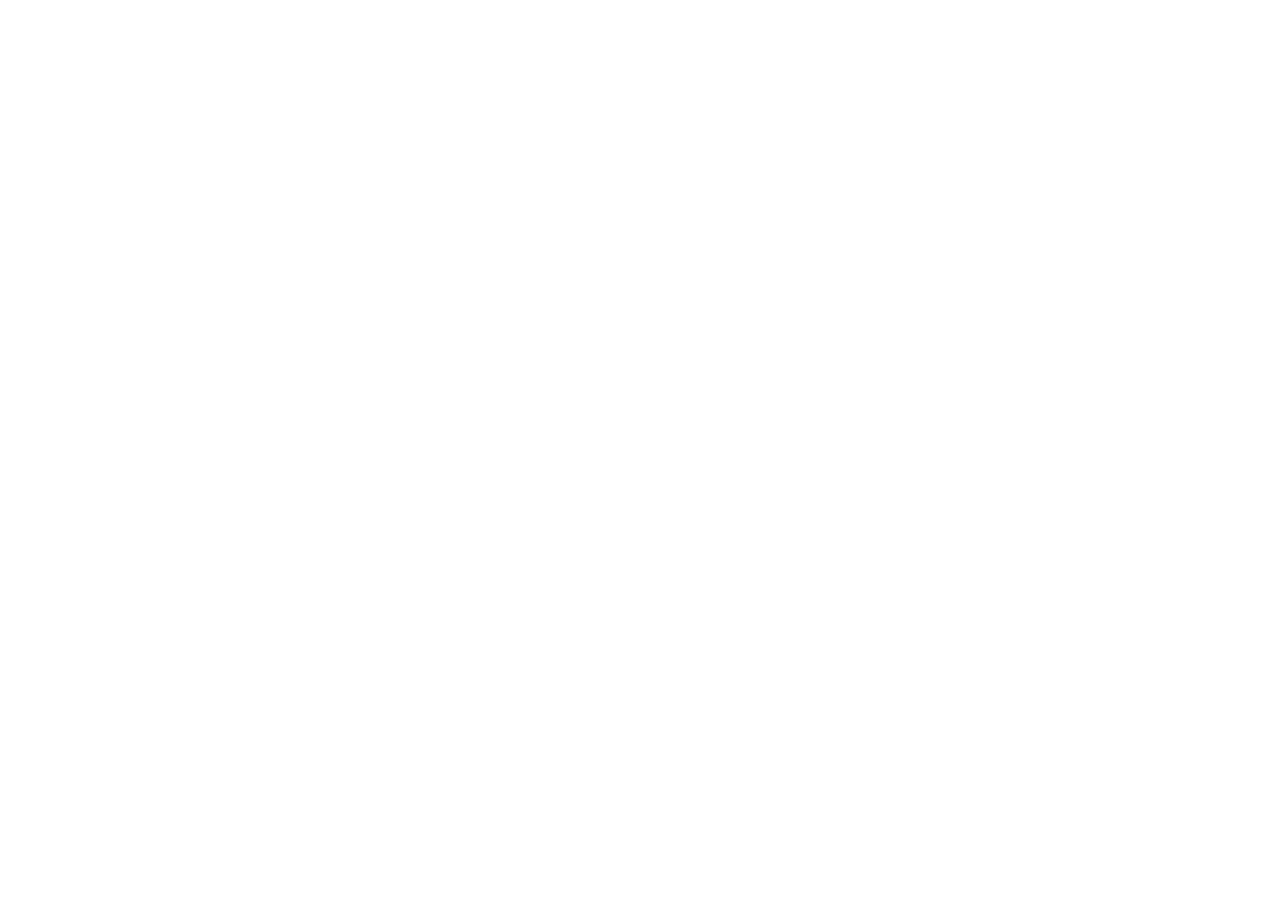
==== freecodecamp/Advanced Front End Development Projects/02pomodoroClock.html @ f463c7fc "add podomoro clock init" ====
<!DOCTYPE html>
<html>
<head>
  <meta content="text/html; charset=utf-8" http-equiv="Content-Type"  name="viewport" content="width=device-width; initial-scale=1.0; maximum-scale=1.0;"/>
  <title>HOPES</title>
  <link rel="stylesheet" href="https://maxcdn.bootstrapcdn.com/bootstrap/3.3.7/css/bootstrap.min.css">
  <link href="https://fonts.googleapis.com/css?family=Pacifico" rel="stylesheet">
  <link href="https://fonts.googleapis.com/css?family=Open+Sans" rel="stylesheet">
  <link rel="stylesheet" type="text/css" href="https://maxcdn.bootstrapcdn.com/font-awesome/4.7.0/css/font-awesome.min.css">
  <style type="text/css">
  </style>
</head>
<body>
  <div class="container-fluid">    
    <div class="row">
      
    </div>    
  </div>
</body>
<script src="https://ajax.googleapis.com/ajax/libs/jquery/3.1.1/jquery.min.js"></script>
<script src="https://maxcdn.bootstrapcdn.com/bootstrap/3.3.7/js/bootstrap.min.js"></script>
<script type="text/javascript">
   
</script>
</html>
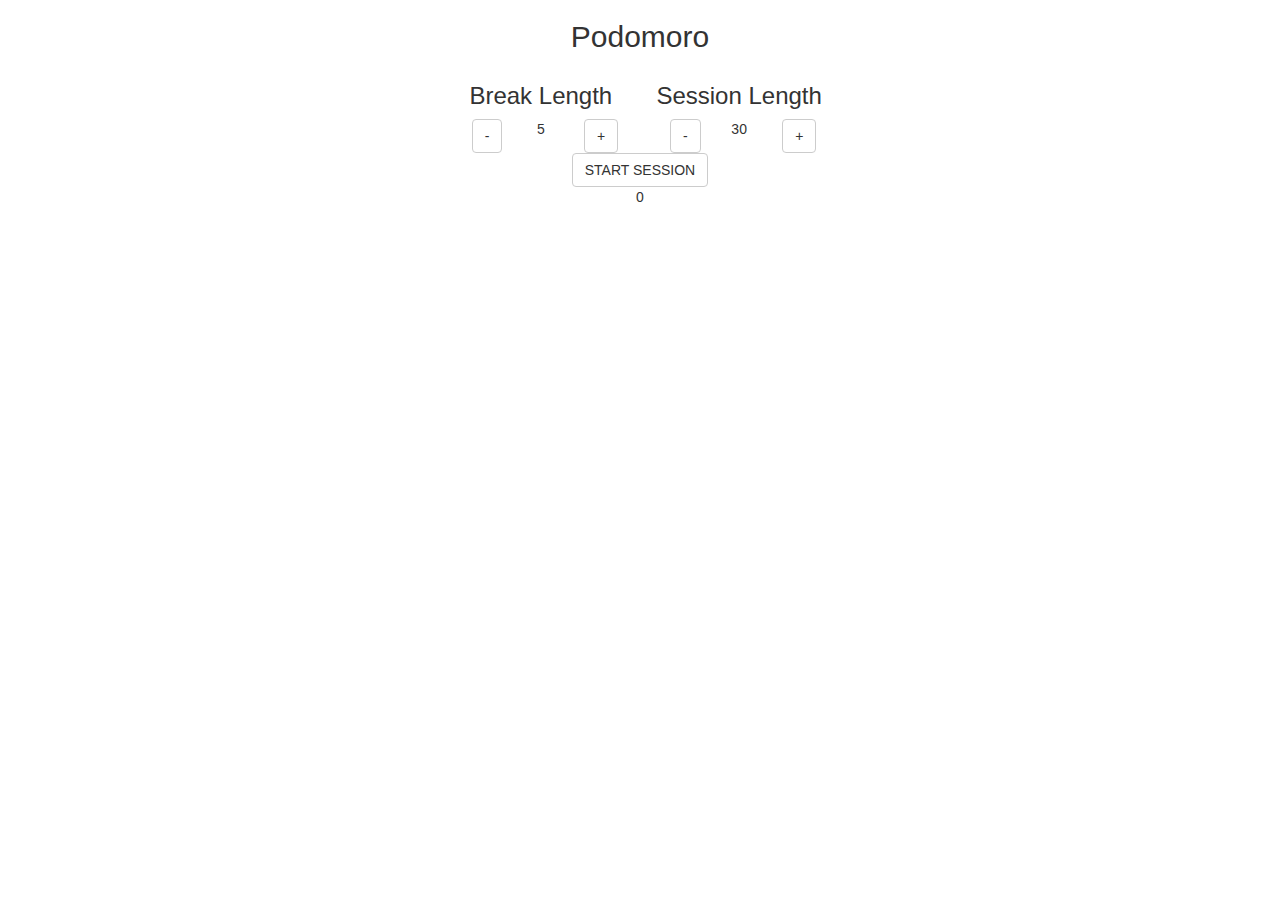
==== commit 604c39ec: "add podomoro without UI" ====
--- a/freecodecamp/Advanced Front End Development Projects/02pomodoroClock.html
+++ b/freecodecamp/Advanced Front End Development Projects/02pomodoroClock.html
@@ -11,15 +11,105 @@
   </style>
 </head>
 <body>
-  <div class="container-fluid">    
+  <div class="container-fluid">
     <div class="row">
-      
-    </div>    
+      <div class="col-sm-offset-4 col-sm-4 text-center">
+        <h2>Podomoro</h2>
+        <div class="col-sm-6">
+          <h3>Break Length</h3>
+          <div class="col-sm-4">
+            <button class="btn btn-default breakmin">-</button>
+          </div>
+          <div class="col-sm-4 breaktime">
+            5
+          </div>
+          <div class="col-sm-4">
+            <button class="btn btn-default breakplus">+</button>
+          </div>
+        </div>
+        <div class="col-sm-6">
+          <h3>Session Length</h3>
+          <div class="col-sm-4">
+            <button class="btn btn-default sessionmin">-</button>
+          </div>
+          <div class="col-sm-4 sessiontime">
+            30
+          </div>
+          <div class="col-sm-4">
+            <button class="btn btn-default sessionplus">+</button>
+          </div>
+        </div>        
+        <button class="btn btn-default startsession">START SESSION</button>
+        <div class="session">0</div>
+      </div>
+    </div>
   </div>
 </body>
 <script src="https://ajax.googleapis.com/ajax/libs/jquery/3.1.1/jquery.min.js"></script>
 <script src="https://maxcdn.bootstrapcdn.com/bootstrap/3.3.7/js/bootstrap.min.js"></script>
 <script type="text/javascript">
-   
+  var sessiontime;
+  var recount;
+  var counting = false;
+
+  var start = false;
+
+  function setVal(number, state) {
+    var val = parseInt($("."+state).text()) + number;
+    counting = false;
+    if (val > 0)
+      $("."+state).text(val);
+    clearInterval(recount);
+    start = false;
+    counting = false;
+  }
+
+  //function mengurangi waktu yang di label break
+  $(".breakmin").click(function() {
+    setVal(-1, "breaktime");  
+  });
+
+  //function menambah waktu yang di label break
+  $(".breakplus").click(function() {
+    setVal(1, "breaktime");
+  });
+
+  //function menambah waktu yang di label session
+  $(".sessionplus").click(function() {
+    setVal(1, "sessiontime");
+  });
+
+  //function mengurangi waktu yang di label session
+  $(".sessionmin").click(function() {
+    setVal(-1, "sessiontime");  
+  });
+
+  $(".startsession").click(function() {
+    start = !start;
+
+    if (!start) {
+      clearInterval(recount);
+      counting = true;
+      lastCount = sessionTime;
+    }
+
+    if (start) {
+      if (!counting) {
+        sessionTime = parseInt($(".sessiontime").text());
+        counting = false;
+      }
+      else sessionTime = lastCount;
+
+      $(".session").text(sessionTime);
+      sessionTime--;      
+      recount = setInterval(sessionrunning, 1000);
+    }
+  });
+
+  function sessionrunning() {
+    $(".session").text(sessionTime);
+    if (sessionTime > 0)
+      sessionTime--;
+  };
 </script>
 </html>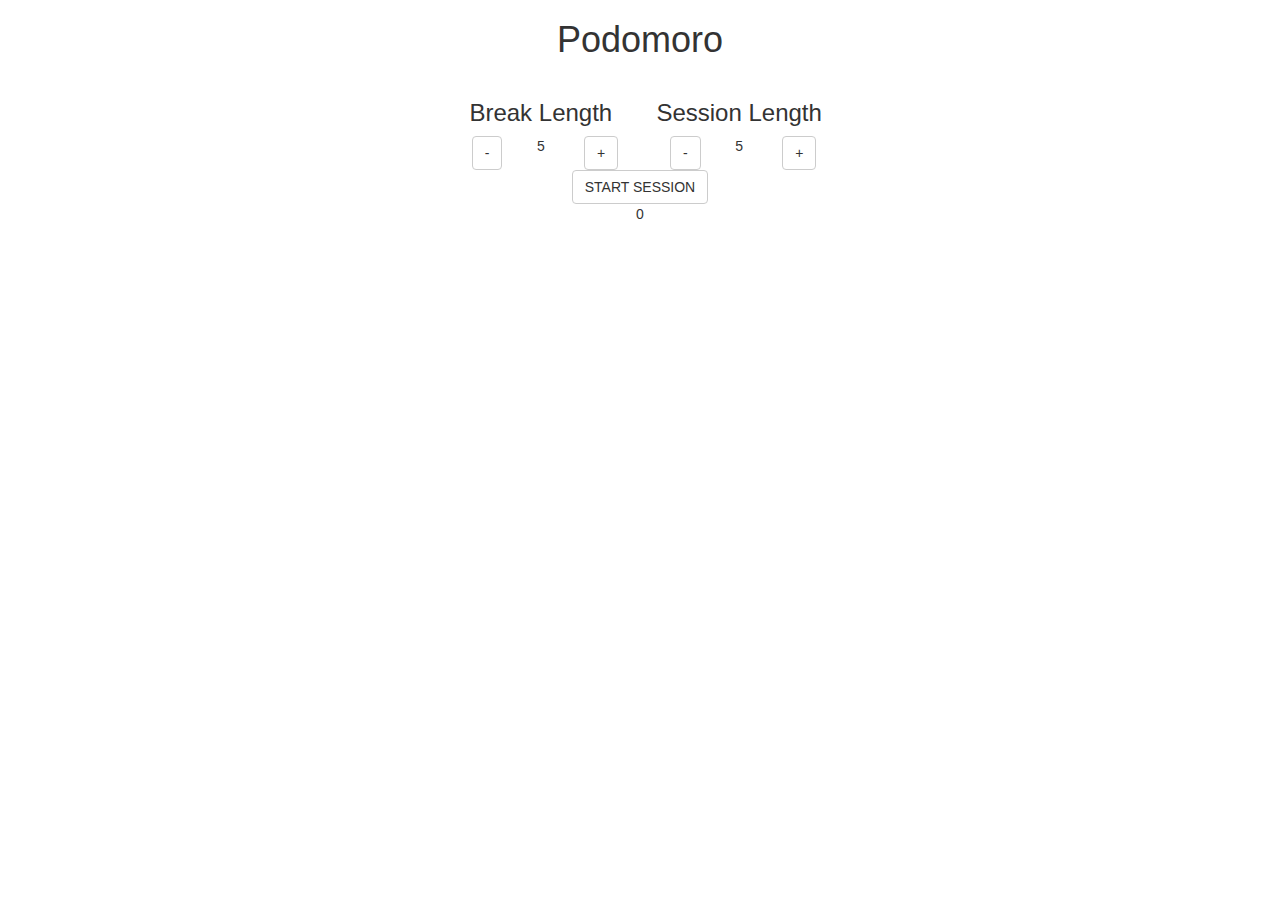
==== commit b84b40bc: "add status for break time and session time, now counting start from minute" ====
--- a/freecodecamp/Advanced Front End Development Projects/02pomodoroClock.html
+++ b/freecodecamp/Advanced Front End Development Projects/02pomodoroClock.html
@@ -14,7 +14,8 @@
   <div class="container-fluid">
     <div class="row">
       <div class="col-sm-offset-4 col-sm-4 text-center">
-        <h2>Podomoro</h2>
+        <h1>Podomoro</h1>
+        <h2 id='status'></h2>
         <div class="col-sm-6">
           <h3>Break Length</h3>
           <div class="col-sm-4">
@@ -33,7 +34,7 @@
             <button class="btn btn-default sessionmin">-</button>
           </div>
           <div class="col-sm-4 sessiontime">
-            30
+            5
           </div>
           <div class="col-sm-4">
             <button class="btn btn-default sessionplus">+</button>
@@ -51,7 +52,7 @@
   var sessiontime;
   var recount;
   var counting = false;
-
+  var status = "work";
   var start = false;
 
   function setVal(number, state) {
@@ -62,6 +63,7 @@
     clearInterval(recount);
     start = false;
     counting = false;
+    status = "work";
   }
 
   //function mengurangi waktu yang di label break
@@ -84,32 +86,49 @@
     setVal(-1, "sessiontime");  
   });
 
+  //start the countdown
   $(".startsession").click(function() {
+    //set the start state to true or false, because it's starting
     start = !start;
 
+    //if it is starting already, but button clicked again (state start to false), then it will pause
     if (!start) {
-      clearInterval(recount);
-      counting = true;
-      lastCount = sessionTime;
+      clearInterval(recount); //reset the counter
+      counting = true;  //set state that the counting is running
+      lastCount = sessionTime;  //save the last stopped time to resume the countdown later
     }
 
     if (start) {
-      if (!counting) {
-        sessionTime = parseInt($(".sessiontime").text());
+      if (!counting) {  //if previously not paused then continue from the start set sessiontime
+        sessionTime = parseInt($(".sessiontime").text())*60;
         counting = false;
       }
-      else sessionTime = lastCount;
+      else sessionTime = lastCount; //resume from before
 
-      $(".session").text(sessionTime);
+      $(".session").text(Math.floor(sessionTime/60) + ":" + sessionTime%60);
       sessionTime--;      
       recount = setInterval(sessionrunning, 1000);
     }
   });
 
+  //time is decreasing
   function sessionrunning() {
-    $(".session").text(sessionTime);
+    $(".session").text(Math.floor(sessionTime/60) + ":" + sessionTime%60);
+    if (status == "work")
+      $("#status").text("Work Time");
+    else $("#status").text("Break Time");
+
     if (sessionTime > 0)
       sessionTime--;
-  };
+    else if (status == "work") {      
+      sessionTime = parseInt($(".breaktime").text())*60;
+      status = "break";
+    }
+    else {
+      $("#status").text("Work Time");
+      sessionTime = parseInt($(".sessiontime").text())*60;
+      status = "work";
+    }
+  };  
 </script>
 </html>